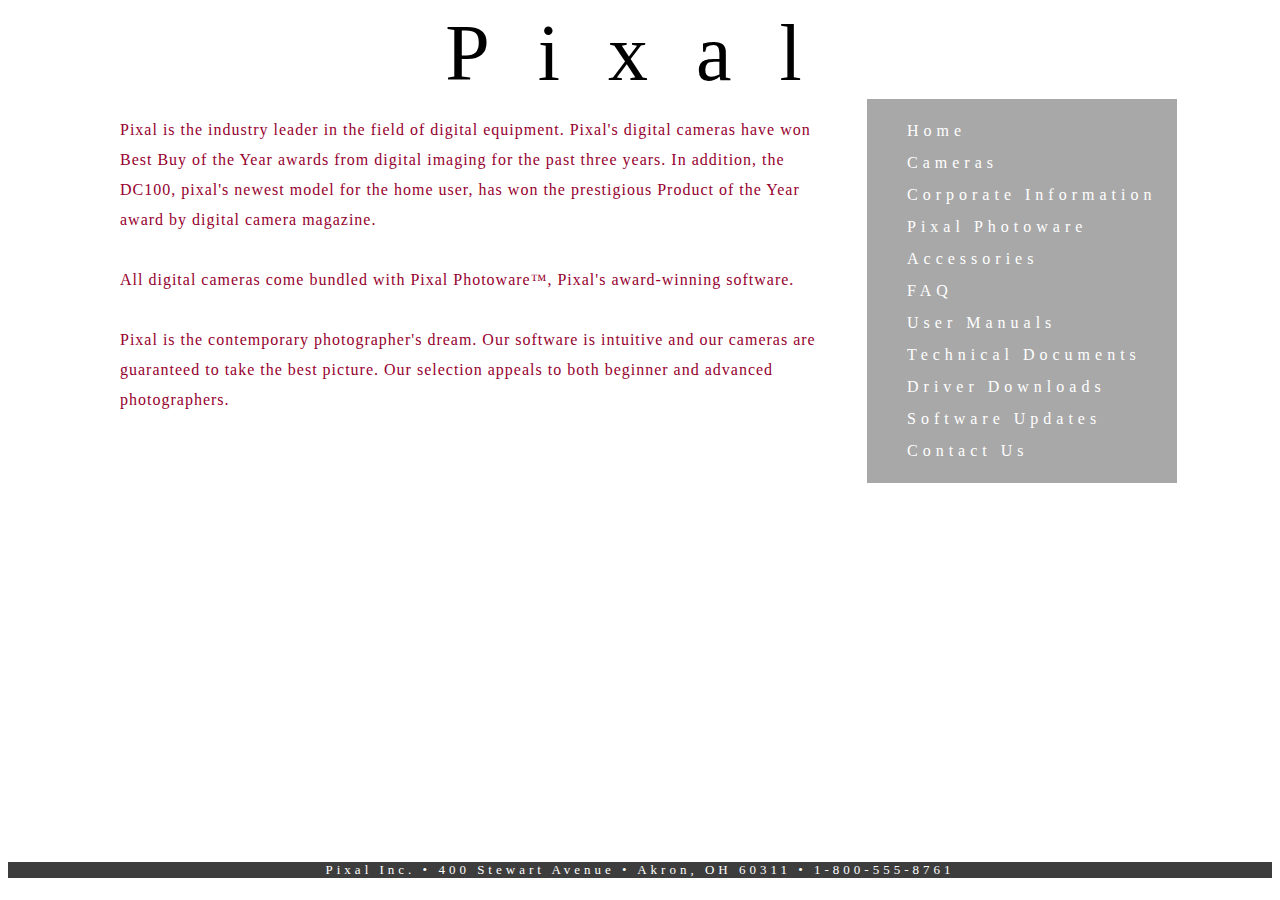
==== index.html @ 3f7a5f16 "submitted-copy" ====
<!doctype html>
<html>

<head><!--head of the page-->
<meta charset="utf-8">
<meta name="keywords" content="Pixal, Quality, Digital, Equipment, Accessories, cameras, photo">
<link rel="shortcut icon" href="camera.ico" type="image/x-icon"/>
<title>Pixal Quality Digital Equipment and Accessories</title>
<link href="pixal_styles.css" rel="stylesheet" type="text/css">

<!--The following script tag downloads a font from the Adobe Edge Web Fonts server for use within the web page. We recommend that you do not modify it.--><script>var __adobewebfontsappname__="dreamweaver"</script><script src="http://use.edgefonts.net/droid-serif:n4,n7:default;droid-sans:n4:default;poiret-one:n4:default;abel:n4:default;bubbler-one:n4:default;quicksand:n4:default;arapey:n4:default;droid-sans-mono:n4:default;quantico:n4:default;advent-pro:n1,n7:default;didact-gothic:n4:default;comfortaa:n4:default;chivo:n4,n9:default.js" type="text/javascript"></script>
</head><!--end head-->

<body id="home-bg"><!--body of the page-->
<style>
	#Home{list-style-image: url(assets/camera2small.png)}
</style>
                  <div>
	<header class="header_div">Pixal</header>
        <section id="middle">
        	<section id="right">
        		<nav class="menu">
                  <ul>
                    <li id="Home"><a href="index.html">Home</a></li>
                    <li id="cam"><a href="Cameras.html">Cameras</a></li>
                    <li id="info"><a href="info.html">Corporate Information</a></li>
                    <li id="photoware"><a href="photoware.html">Pixal Photoware</a></li>
                    <li id="accessories"><a href="accessories.html">Accessories</a></li>
                    <li id="faq"><a href="faq.html">FAQ</a></li>
                    <li id="manual"><a href="manual.html">User Manuals</a></li>
                    <li id="doc"><a href="doc.html">Technical Documents</a></li>
                    <li id="download"><a href="download.html">Driver Downloads</a></li>
                    <li id="update"><a href="update.html">Software Updates</a></li>
                    <li id="contact"><a href="contact.html">Contact Us</a></li>

                  </ul>
				</nav>
			</section>
			<section id="left">
            	<p class="intro_paragraph">Pixal is the industry leader in the field of digital equipment. Pixal's digital cameras have won Best Buy of the Year awards from digital imaging for the past three years. In addition, the DC100, pixal's newest model for the home user, has won the prestigious Product of the Year award by digital camera magazine. <br><br>All digital cameras come bundled with Pixal Photoware™, Pixal's award-winning software. <br><br>Pixal is the contemporary photographer's dream. Our software is intuitive and our cameras are guaranteed to take the best picture. Our selection appeals to both beginner and advanced photographers.</p>
			</section>
        </section>
   <footer class="footer_div">
   	<p>Pixal Inc. &bull; 400 Stewart Avenue &bull; Akron, OH 60311 &bull; 1-800-555-8761</p>
   </footer>
</div>
</body><!--end body-->
</html>
---- pixal_styles.css ----
@charset "utf-8";
#home-bg  {
	background-image: url(assets/beautiful-03.jpg);
	background-size: cover;
	background-repeat: no-repeat;
	background-position: center center;



}


.header_div {
	width: 100%;
	background-attachment: fixed;
	font-style: normal;
	font-weight: 400;
	font-family: quantico;
	font-size: 5em;
	letter-spacing: 3rem;
	color: rgba(0,0,0,1.00);
	text-indent: 15px;
	text-align: center;

}



#middle {
	margin-right: 5em;
	margin-left: 5em;
	overflow-x: hidden;






}
#left {
	overflow-x: hidden;




}

#right {
	float: right;
}
.menu {
	float: right;
	color: #FFFFFF;
	list-style-position: outside;
	text-align: left;
	margin-left: 15px;
	margin-right: 15px;
	padding-left: 0px;
	background-color: hsla(0,0%,0%,0.34);
	width: 310px;
	height: auto;
}

.menu ul {
	line-height: 2em;
}

.menu ul li {
	letter-spacing: 5px;
	margin-right: 1em;
	list-style-position: outside;
	list-style-type: none;
	padding-left: 0px;
}
.menu ul li:hover {
	color: #000000;
}


.menu ul li a {
	color: #FFFFFF;
	text-decoration: none;
}
.menu ul li a:hover {
	color: #000000;
	background-color: #FFFFFF;
	font-weight: normal;
}
.intro_paragraph {
	float: none;
	font-style: normal;
	font-weight: 400;
	line-height: 30px;
	letter-spacing: 1px;
	color: rgba(150,0,46,1.00);
	background-color: rgba(255,255,255,0.30);
	padding-top: 1em;
	padding-right: 2em;
	padding-left: 2em;
	margin-top: 0px;
	font-family: didact-gothic;
	padding-bottom: 1em;

}

.footer_div {
	letter-spacing: 3px;
	color: #FFFFFF;
	float: none;
	margin-left: auto;
	margin-right: auto;
	font-family: droid-sans;
	font-style: normal;
	font-weight: 400;
	width: 100%;
	position: static;
	margin-top: 30%;
}
.footer_div p {
	text-align: center;
	clear: left;
	background-color: rgba(0,0,0,0.76);
	font-family: droid-serif;
	font-style: normal;
	letter-spacing: 4px;
	font-size: small;
}
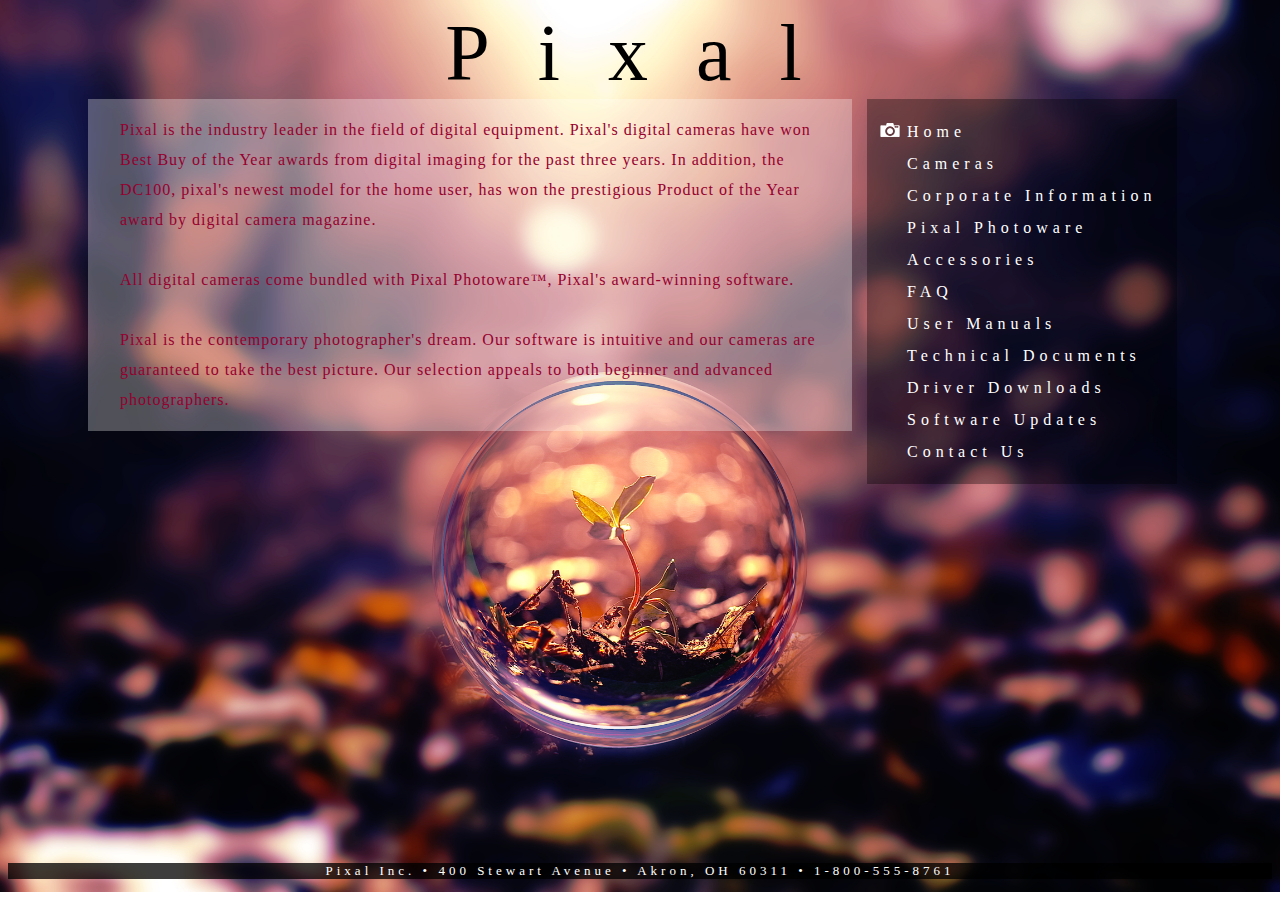
==== commit 433246b5: "Update pages" ====
--- a/index.html
+++ b/index.html
@@ -22,7 +22,7 @@
         		<nav class="menu">
                   <ul>
                     <li id="Home"><a href="index.html">Home</a></li>
-                    <li id="cam"><a href="Cameras.html">Cameras</a></li>
+                    <li id="cam"><a href="cameras.html">Cameras</a></li>
                     <li id="info"><a href="info.html">Corporate Information</a></li>
                     <li id="photoware"><a href="photoware.html">Pixal Photoware</a></li>
                     <li id="accessories"><a href="accessories.html">Accessories</a></li>
